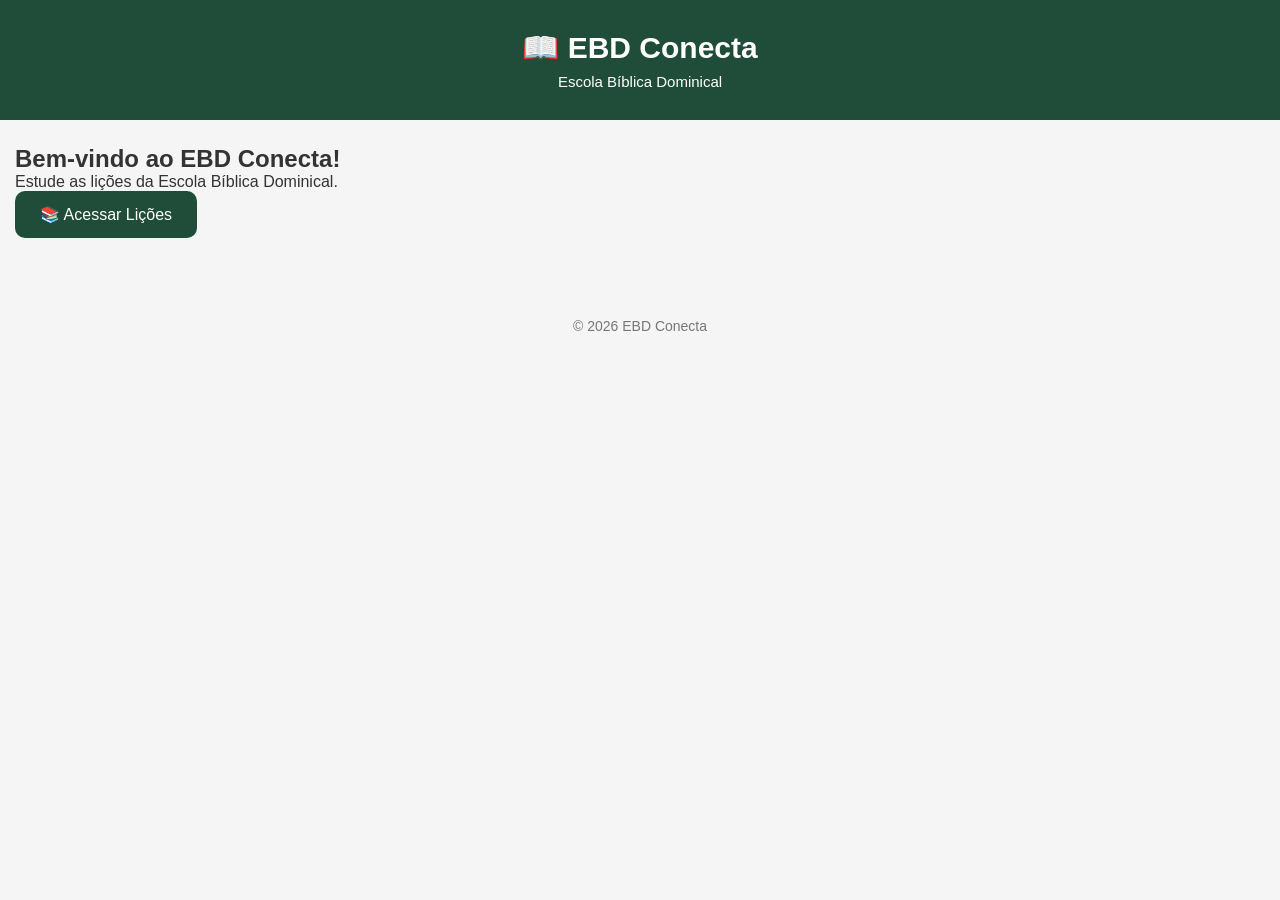
==== index.html @ 30e3da78 "Primeiro envio do EBD-Conecta" ====
<!DOCTYPE html>
<html lang="pt-BR">

<head>
    <meta charset="UTF-8">
    <meta name="viewport" content="width=device-width, initial-scale=1.0">

    <title>EBD Conecta</title>

    <link rel="stylesheet" href="style.css">
</head>

<body>

    <header>
        <h1>📖 EBD Conecta</h1>
        <p>Escola Bíblica Dominical</p>
    </header>

    <main>

        <h2>Bem-vindo ao EBD Conecta!</h2>

        <p>
            Estude as lições da Escola Bíblica Dominical.
        </p>

        <button onclick="abrirLicoes()">
            📚 Acessar Lições
        </button>

    </main>

    <footer>
        <p>© 2026 EBD Conecta</p>
    </footer>

    <script>
        function abrirLicoes() {
            window.location.href = "licoes.html";
        }
    </script>

</body>

</html>
---- style.css ----
* {
    box-sizing: border-box;
    margin: 0;
    padding: 0;
}

body {
    font-family: Arial, sans-serif;
    background: #f5f5f5;
    color: #333;
}

header {
    background: #1f4d3a;
    color: white;
    text-align: center;
    padding: 30px 20px;
}

header h1 {
    font-size: 30px;
    margin-bottom: 8px;
}

header p {
    font-size: 15px;
}

main {
    padding: 25px 15px;
}

.boas-vindas {
    background: white;
    max-width: 600px;
    margin: auto;
    padding: 30px 20px;
    border-radius: 15px;
    text-align: center;
    box-shadow: 0 3px 10px rgba(0,0,0,0.08);
}

.boas-vindas h2 {
    margin-bottom: 15px;
}

.boas-vindas p {
    line-height: 1.6;
    margin-bottom: 25px;
}

button {
    border: none;
    background: #1f4d3a;
    color: white;
    padding: 14px 25px;
    border-radius: 10px;
    font-size: 16px;
    cursor: pointer;
}

button:hover {
    opacity: 0.9;
}

footer {
    text-align: center;
    padding: 25px;
    margin-top: 30px;
    color: #777;
    font-size: 14px;
}
.titulo-pagina {
    max-width: 600px;
    margin: 0 auto 25px;
    text-align: center;
}

.titulo-pagina h2 {
    margin-bottom: 10px;
}

.titulo-pagina p {
    color: #666;
    line-height: 1.5;
}


.classes {
    max-width: 600px;
    margin: auto;

    display: grid;
    grid-template-columns: 1fr 1fr;

    gap: 15px;
}


.card-classe {
    background: white;

    padding: 25px 15px;

    border-radius: 15px;

    text-align: center;

    box-shadow: 0 3px 10px rgba(0,0,0,0.08);
}


.icone {
    font-size: 40px;
    margin-bottom: 10px;
}


.card-classe h3 {
    margin-bottom: 8px;
}


.card-classe p {
    font-size: 14px;

    color: #666;

    line-height: 1.4;

    margin-bottom: 18px;
}


.card-classe button {
    font-size: 14px;

    padding: 10px 15px;
}


.voltar {
    max-width: 600px;

    margin: 25px auto 0;

    text-align: center;
}


.voltar button {
    background: #555;
}


@media (max-width: 450px) {

    .classes {
        grid-template-columns: 1fr;
    }

}
.lista-licoes {
    max-width: 600px;
    margin: auto;

    display: flex;
    flex-direction: column;

    gap: 12px;
}


.card-licao {
    background: white;

    padding: 15px;

    border-radius: 14px;

    display: flex;
    align-items: center;

    gap: 15px;

    box-shadow: 0 3px 10px rgba(0,0,0,0.07);
}


.numero-licao {
    min-width: 50px;
    height: 50px;

    border-radius: 12px;

    background: #1f4d3a;
    color: white;

    display: flex;
    align-items: center;
    justify-content: center;

    font-size: 18px;
    font-weight: bold;
}


.info-licao {
    flex: 1;
}


.info-licao h3 {
    margin-bottom: 5px;
}


.info-licao p {
    color: #777;
    font-size: 13px;
}


.card-licao button {
    padding: 9px 12px;
    font-size: 13px;
}


@media (max-width: 450px) {

    .card-licao {
        padding: 12px;
    }

    .numero-licao {
        min-width: 45px;
        height: 45px;
    }

}
.conteudo-licao {
    max-width: 700px;
    margin: auto;
}


.identificacao-licao {
    background: white;

    padding: 25px 20px;

    border-radius: 15px;

    margin-bottom: 18px;

    text-align: center;

    box-shadow: 0 3px 10px rgba(0,0,0,0.07);
}


.identificacao-licao span {
    display: inline-block;

    background: #1f4d3a;

    color: white;

    padding: 7px 14px;

    border-radius: 20px;

    font-size: 13px;

    margin-bottom: 12px;
}


.identificacao-licao h2 {
    line-height: 1.4;
}


.bloco-licao {
    background: white;

    padding: 22px 20px;

    border-radius: 15px;

    margin-bottom: 15px;

    box-shadow: 0 3px 10px rgba(0,0,0,0.06);
}


.bloco-licao h3 {
    margin-bottom: 15px;
}


.bloco-licao p {
    line-height: 1.7;

    color: #444;
}


.bloco-licao ul,
.bloco-licao ol {
    padding-left: 25px;

    line-height: 1.7;

    color: #444;
}


.bloco-licao li {
    margin-bottom: 8px;
}


@media (max-width: 450px) {

    .conteudo-licao {
        width: 100%;
    }

    .bloco-licao {
        padding: 18px 15px;
    }

}
/* ================================
VISUAL DA PÁGINA DA LIÇÃO
EBD CONECTA
================================ */

.cabecalho-licao {
background: white;
padding: 25px 20px;
margin-bottom: 18px;
border-radius: 16px;
text-align: center;
box-shadow: 0 3px 10px rgba(0,0,0,0.08);
}

.numero-destaque {
display: inline-block;
background: #eeeeee;
padding: 8px 16px;
border-radius: 20px;
font-weight: bold;
margin-bottom: 12px;
}

.cabecalho-licao h2 {
margin: 5px 0 0;
font-size: 24px;
line-height: 1.3;
}

.bloco-licao {
background: white;
padding: 20px;
margin-bottom: 15px;
border-radius: 14px;
box-shadow: 0 2px 8px rgba(0,0,0,0.06);
}

.bloco-licao h3 {
margin-top: 0;
margin-bottom: 12px;
font-size: 19px;
}

.bloco-licao p {
line-height: 1.7;
font-size: 16px;
}

#objetivos p {
margin: 10px 0;
padding-left: 5px;
}

#desenvolvimento h4 {
margin-top: 28px;
margin-bottom: 14px;
font-size: 20px;
}

#desenvolvimento h5 {
margin-top: 20px;
margin-bottom: 8px;
font-size: 17px;
}

#desenvolvimento p {
line-height: 1.7;
}

.pergunta {
background: #f5f5f5;
padding: 15px;
margin-bottom: 12px;
border-radius: 12px;
}

.pergunta strong {
display: block;
margin-bottom: 8px;
}

.pergunta p {
line-height: 1.6;
}

.premium {
background: white;
padding: 22px;
margin-top: 20px;
border-radius: 16px;
box-shadow: 0 3px 10px rgba(0,0,0,0.08);
}

.premium h3 {
margin-top: 0;
}

.premium li {
margin-bottom: 10px;
}

.premium button {
width: 100%;
padding: 13px;
border: none;
border-radius: 10px;
font-size: 15px;
}

.voltar {
text-align: center;
margin: 25px 0;
}
/* =================================
ORGANIZAÇÃO DO DESENVOLVIMENTO
EBD CONECTA
================================= */

#desenvolvimento h4 {
background: #eeeeee;
padding: 14px 15px;
border-radius: 10px;
margin-top: 30px;
margin-bottom: 18px;
line-height: 1.4;
}

#desenvolvimento h5 {
margin-top: 22px;
margin-bottom: 10px;
line-height: 1.4;
}

#desenvolvimento h5::before {
content: "▸ ";
}

#desenvolvimento p {
margin-bottom: 16px;
line-height: 1.75;
text-align: left;
}

#desenvolvimento p strong {
font-weight: bold;
}
/* =================================
DESTAQUE DA LIÇÃO
EBD CONECTA
================================= */

.cabecalho-licao {
position: relative;
overflow: hidden;
}

.cabecalho-licao::before {
content: "📚 ESTUDO DA LIÇÃO";
display: block;
font-size: 12px;
font-weight: bold;
letter-spacing: 1px;
margin-bottom: 12px;
opacity: 0.7;
}

.cabecalho-licao h2 {
font-size: 25px;
margin-bottom: 8px;
}

.numero-destaque {
font-size: 14px;
}

/* Destaque do ponto principal */

.bloco-licao:has(#pontoPrincipal) {
border-left: 5px solid;
}

/* Destaque dos objetivos */

.bloco-licao:has(#objetivos) {
border-left: 5px solid;
}
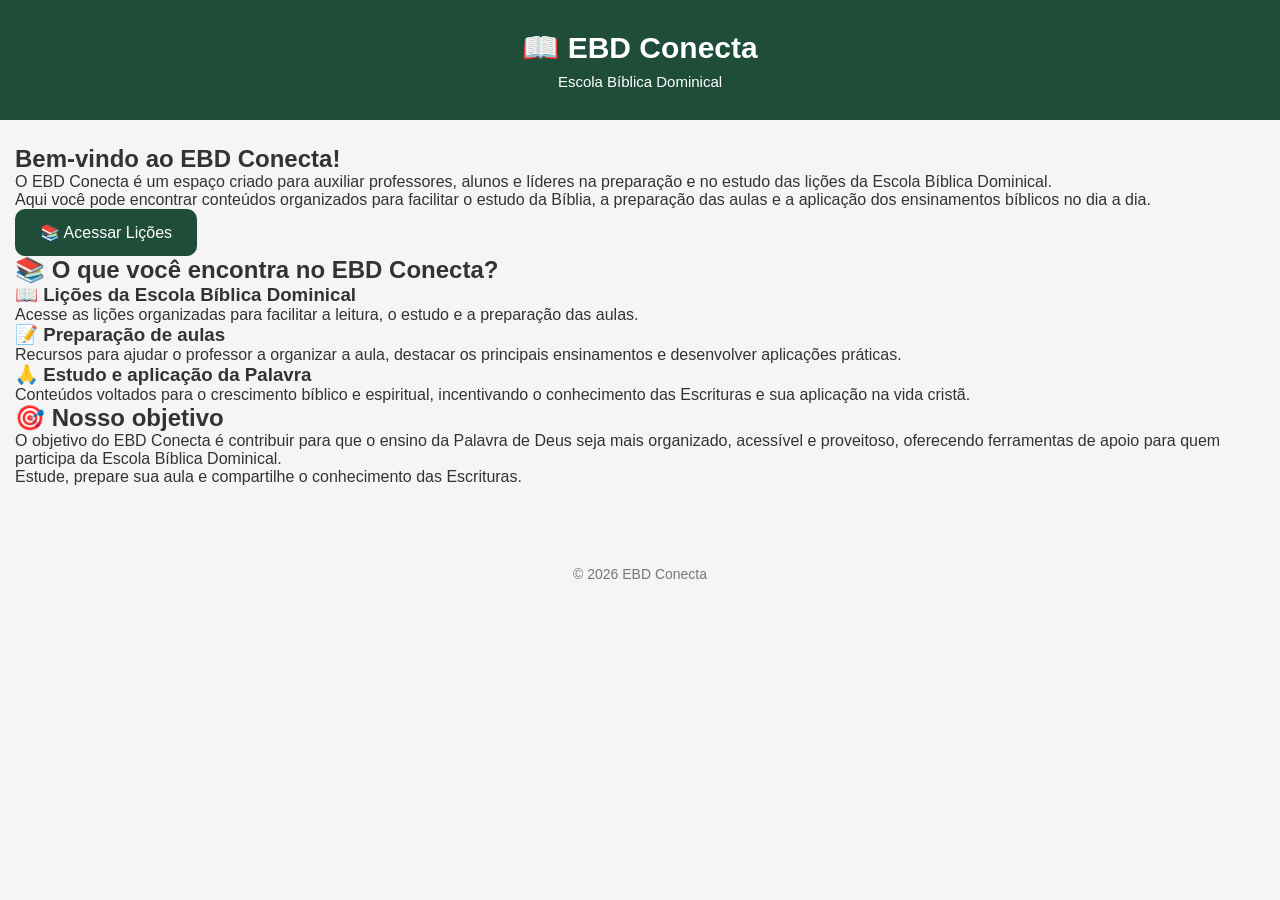
==== commit b561422d: "Correção do AdSense" ====
--- a/index.html
+++ b/index.html
@@ -1,46 +1,91 @@
-<!DOCTYPE html>
-<html lang="pt-BR">
-
-<head>
+<!DOCTYPE html><html lang="pt-BR"><head>
     <meta charset="UTF-8">
     <meta name="viewport" content="width=device-width, initial-scale=1.0">
 
-    <title>EBD Conecta</title>
+<title>EBD Conecta — Escola Bíblica Dominical</title>
 
-    <link rel="stylesheet" href="style.css">
-</head>
+<meta name="description"
+    content="EBD Conecta é uma plataforma de apoio para professores e alunos da Escola Bíblica Dominical, com lições, estudos bíblicos, preparação de aulas e conteúdos para fortalecer o ensino da Palavra de Deus.">
 
-<body>
+<link rel="stylesheet" href="style.css">
 
-    <header>
-        <h1>📖 EBD Conecta</h1>
-        <p>Escola Bíblica Dominical</p>
-    </header>
+</head><body><header>
+    <h1>📖 EBD Conecta</h1>
+    <p>Escola Bíblica Dominical</p>
+</header>
 
-    <main>
+<main>
 
+    <section>
         <h2>Bem-vindo ao EBD Conecta!</h2>
 
         <p>
-            Estude as lições da Escola Bíblica Dominical.
+            O EBD Conecta é um espaço criado para auxiliar professores,
+            alunos e líderes na preparação e no estudo das lições da
+            Escola Bíblica Dominical.
+        </p>
+
+        <p>
+            Aqui você pode encontrar conteúdos organizados para facilitar
+            o estudo da Bíblia, a preparação das aulas e a aplicação dos
+            ensinamentos bíblicos no dia a dia.
         </p>
 
         <button onclick="abrirLicoes()">
             📚 Acessar Lições
         </button>
+    </section>
 
-    </main>
+    <section>
+        <h2>📚 O que você encontra no EBD Conecta?</h2>
 
-    <footer>
-        <p>© 2026 EBD Conecta</p>
-    </footer>
+        <h3>📖 Lições da Escola Bíblica Dominical</h3>
+        <p>
+            Acesse as lições organizadas para facilitar a leitura,
+            o estudo e a preparação das aulas.
+        </p>
 
-    <script>
-        function abrirLicoes() {
-            window.location.href = "licoes.html";
-        }
-    </script>
+        <h3>📝 Preparação de aulas</h3>
+        <p>
+            Recursos para ajudar o professor a organizar a aula,
+            destacar os principais ensinamentos e desenvolver
+            aplicações práticas.
+        </p>
 
-</body>
+        <h3>🙏 Estudo e aplicação da Palavra</h3>
+        <p>
+            Conteúdos voltados para o crescimento bíblico e espiritual,
+            incentivando o conhecimento das Escrituras e sua aplicação
+            na vida cristã.
+        </p>
+    </section>
 
-</html>+    <section>
+        <h2>🎯 Nosso objetivo</h2>
+
+        <p>
+            O objetivo do EBD Conecta é contribuir para que o ensino
+            da Palavra de Deus seja mais organizado, acessível e
+            proveitoso, oferecendo ferramentas de apoio para quem
+            participa da Escola Bíblica Dominical.
+        </p>
+
+        <p>
+            Estude, prepare sua aula e compartilhe o conhecimento
+            das Escrituras.
+        </p>
+    </section>
+
+</main>
+
+<footer>
+    <p>© 2026 EBD Conecta</p>
+</footer>
+
+<script>
+    function abrirLicoes() {
+        window.location.href = "licoes.html";
+    }
+</script>
+
+</body></html>
--- a/style.css
+++ b/style.css
@@ -518,4 +518,101 @@
 
 .bloco-licao:has(#objetivos) {
 border-left: 5px solid;
+}
+/* =========================================
+   NOVO VISUAL — LIÇÃO DOS JUNIORES
+   EBD CONECTA
+========================================= */
+
+/* Diminui os espaços exagerados entre os tópicos */
+#desenvolvimento h4 {
+    margin-top: 18px;
+    margin-bottom: 10px;
+    padding: 11px 13px;
+}
+
+#desenvolvimento h5 {
+    margin-top: 14px;
+    margin-bottom: 7px;
+}
+
+#desenvolvimento p {
+    margin-bottom: 10px;
+    line-height: 1.6;
+}
+
+/* Deixa os blocos mais compactos */
+.bloco-licao {
+    padding: 18px 16px;
+    margin-bottom: 12px;
+    border-radius: 16px;
+}
+
+/* Cabeçalho da lição */
+.cabecalho-licao {
+    padding: 22px 17px;
+    margin-bottom: 12px;
+    border-radius: 18px;
+}
+
+.cabecalho-licao h2 {
+    font-size: 23px;
+    line-height: 1.3;
+}
+
+/* Títulos dos blocos */
+.bloco-licao h3 {
+    font-size: 18px;
+    margin-bottom: 9px;
+}
+
+/* Texto */
+.bloco-licao p {
+    font-size: 15.5px;
+    line-height: 1.6;
+}
+
+/* Perguntas de revisão */
+.pergunta {
+    padding: 13px;
+    margin-bottom: 9px;
+    border-radius: 13px;
+}
+
+/* Premium */
+.premium {
+    padding: 18px 16px;
+    margin-top: 15px;
+    border-radius: 17px;
+}
+
+/* Melhor aproveitamento da tela no celular */
+@media (max-width: 450px) {
+
+    main {
+        padding: 15px 10px;
+    }
+
+    .conteudo-licao {
+        width: 100%;
+    }
+
+    .bloco-licao {
+        padding: 16px 14px;
+        margin-bottom: 10px;
+    }
+
+    #desenvolvimento h4 {
+        margin-top: 14px;
+        margin-bottom: 8px;
+    }
+
+    #desenvolvimento h5 {
+        margin-top: 11px;
+        margin-bottom: 6px;
+    }
+
+    #desenvolvimento p {
+        margin-bottom: 8px;
+    }
 }
